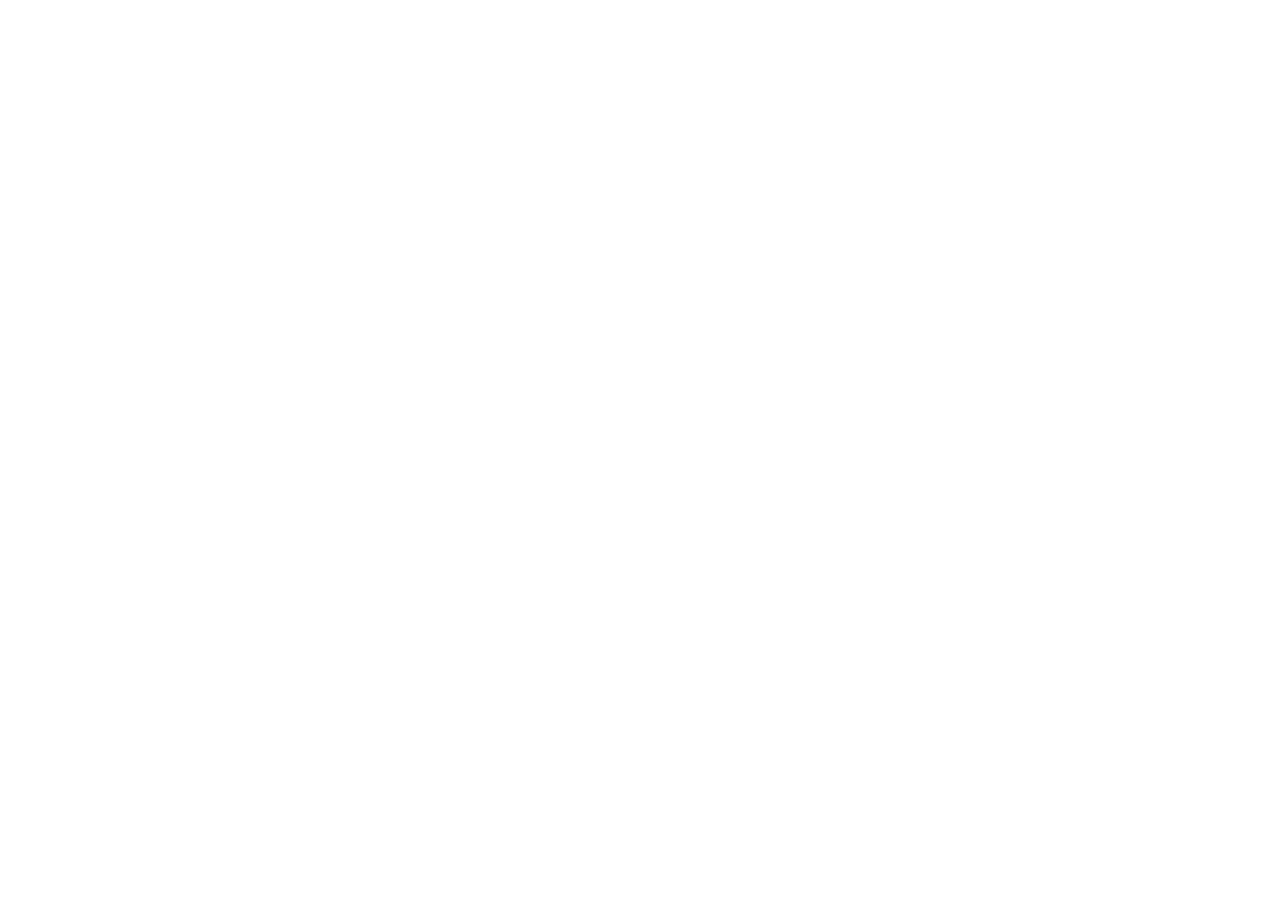
==== ui/article-one.html @ ba9b7aaa "Add files via upload" ====
<!DOCTYPE html>
<html>
    <head>
        <title>Article One</title>
        <meta name="viewport" content="width=device-width, initial-scale=1.0">
        <link rel="stylesheet" href="https://maxcdn.bootstrapcdn.com/bootstrap/3.3.7/css/bootstrap.min.css" >
        <script src="https://ajax.googleapis.com/ajax/libs/jquery/1.12.4/jquery.min.js"></script>
        <script src="https://maxcdn.bootstrapcdn.com/bootstrap/3.3.7/js/bootstrap.min.js"></script>
        <link rel="stylesheet" type="text/css" href="style.css">
    </head>
    <body>
        
    </body>
</html>
---- ui/style.css ----
body,
html {
    width: 100%;
    height: 100%;
}

body{
    padding-top:100px;
}

body,
h1,
h2,
h3,
h4,
h5,
h6 {
    font-family: "Lato","Helvetica Neue",Helvetica,Arial,sans-serif;
    font-weight: 700;
}
#logo img{
    height: 30px;
    width: 30px;
    padding-bottom: 6px;
}
#content{
    min-height: 600px;
}
#banner_image {
    min-height: 600px;
    width: auto;
    padding-bottom: 50px;
    text-align: center;
    color: #f8f8f8;
    background: url(images/banner.png) no-repeat center center;
    background-size: cover;
}
#banner_content {
    position: relative;
    padding-top: 6%;
    padding-bottom: 6%;
    margin-top: 12%;
    margin-bottom: 12%;
    background-color: rgba(0, 0, 0, 0.7);
    max-width: 660px;
}
#profile_banner {
    height: 300px;
    width: auto;
    padding-bottom: 50px;
    text-align: center;
    color: #f8f8f8;
    background: url(images/profile_banner.jpg) no-repeat center center;
    background-size: cover;
}
#profile_photo {
    margin-top: 220px;
    height: 150px;
}
#profile_info {
    color: black;
}
#icons img{
    height: 30px;
    width: 30px;
}
footer {
    padding: 10px 0;
    background-color: #101010;
    color:#9d9d9d;
    bottom: 0;
    width: 100%;
    overflow: hidden;
}
#profile_content {
    min-height: 550px;
}
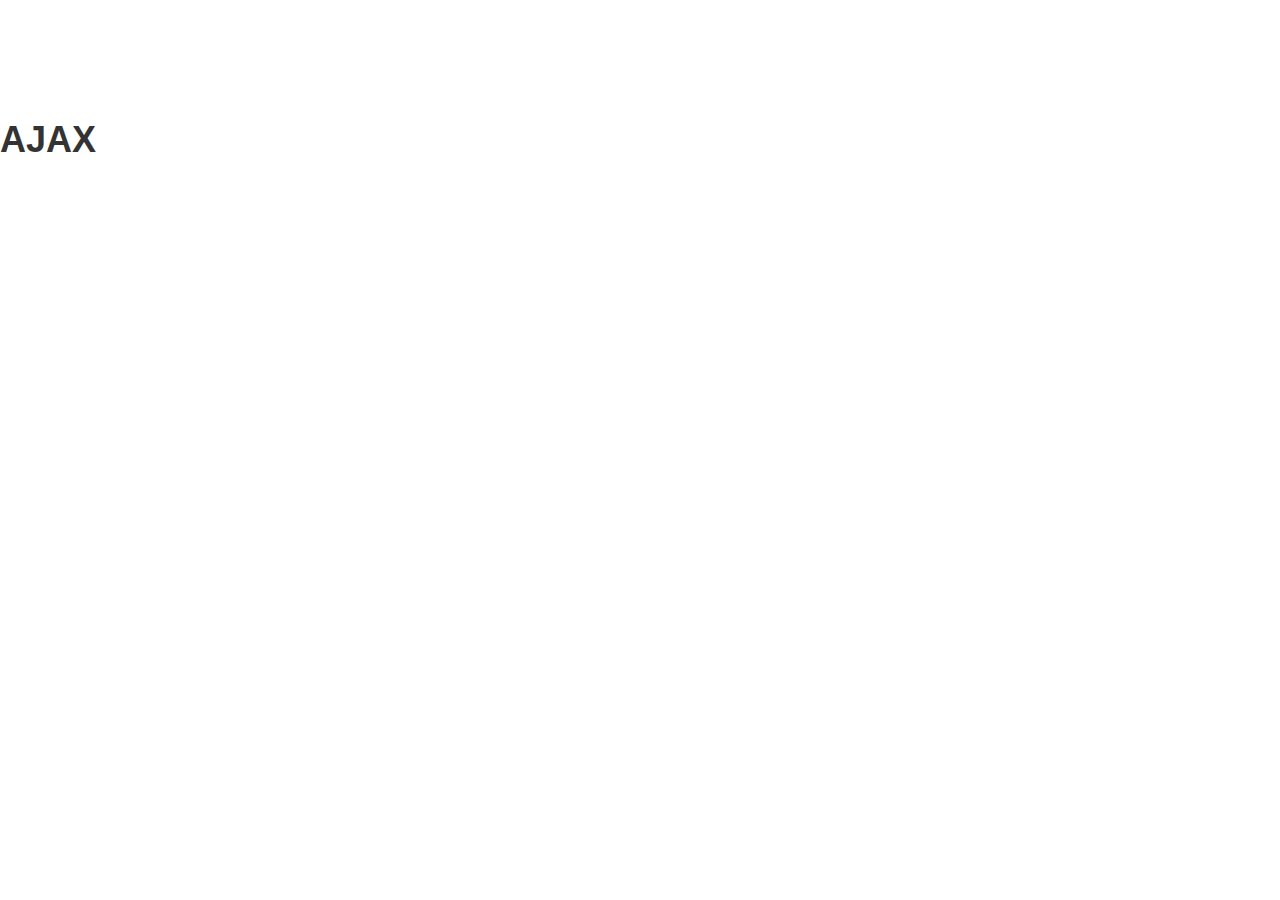
==== commit 79851f5b: "[imad-console] Updates ui/article-one.html" ====
--- a/ui/article-one.html
+++ b/ui/article-one.html
@@ -1,7 +1,7 @@
 <!DOCTYPE html>
 <html>
     <head>
-        <title>Article One</title>
+        <title>Imad | Ajax</title>
         <meta name="viewport" content="width=device-width, initial-scale=1.0">
         <link rel="stylesheet" href="https://maxcdn.bootstrapcdn.com/bootstrap/3.3.7/css/bootstrap.min.css" >
         <script src="https://ajax.googleapis.com/ajax/libs/jquery/1.12.4/jquery.min.js"></script>
@@ -9,6 +9,6 @@
         <link rel="stylesheet" type="text/css" href="style.css">
     </head>
     <body>
-        
+        <h1>AJAX</h1>
     </body>
-</html>+</html>
--- a/ui/style.css
+++ b/ui/style.css
@@ -1,77 +1,77 @@
-body,
-html {
-    width: 100%;
-    height: 100%;
-}
-
-body{
-    padding-top:100px;
-}
-
-body,
-h1,
-h2,
-h3,
-h4,
-h5,
-h6 {
-    font-family: "Lato","Helvetica Neue",Helvetica,Arial,sans-serif;
-    font-weight: 700;
-}
-#logo img{
-    height: 30px;
-    width: 30px;
-    padding-bottom: 6px;
-}
-#content{
-    min-height: 600px;
-}
-#banner_image {
-    min-height: 600px;
-    width: auto;
-    padding-bottom: 50px;
-    text-align: center;
-    color: #f8f8f8;
-    background: url(images/banner.png) no-repeat center center;
-    background-size: cover;
-}
-#banner_content {
-    position: relative;
-    padding-top: 6%;
-    padding-bottom: 6%;
-    margin-top: 12%;
-    margin-bottom: 12%;
-    background-color: rgba(0, 0, 0, 0.7);
-    max-width: 660px;
-}
-#profile_banner {
-    height: 300px;
-    width: auto;
-    padding-bottom: 50px;
-    text-align: center;
-    color: #f8f8f8;
-    background: url(images/profile_banner.jpg) no-repeat center center;
-    background-size: cover;
-}
-#profile_photo {
-    margin-top: 220px;
-    height: 150px;
-}
-#profile_info {
-    color: black;
-}
-#icons img{
-    height: 30px;
-    width: 30px;
-}
-footer {
-    padding: 10px 0;
-    background-color: #101010;
-    color:#9d9d9d;
-    bottom: 0;
-    width: 100%;
-    overflow: hidden;
-}
-#profile_content {
-    min-height: 550px;
+body,
+html {
+    width: 100%;
+    height: 100%;
+}
+
+body{
+    padding-top:100px;
+}
+
+body,
+h1,
+h2,
+h3,
+h4,
+h5,
+h6 {
+    font-family: "Lato","Helvetica Neue",Helvetica,Arial,sans-serif;
+    font-weight: 700;
+}
+#logo img{
+    height: 30px;
+    width: 30px;
+    padding-bottom: 6px;
+}
+#content{
+    min-height: 600px;
+}
+#banner_image {
+    min-height: 600px;
+    width: auto;
+    padding-bottom: 50px;
+    text-align: center;
+    color: #f8f8f8;
+    background: url('images/banner.png') no-repeat center center;
+    background-size: cover;
+}
+#banner_content {
+    position: relative;
+    padding-top: 6%;
+    padding-bottom: 6%;
+    margin-top: 12%;
+    margin-bottom: 12%;
+    background-color: rgba(0, 0, 0, 0.7);
+    max-width: 660px;
+}
+#profile_banner {
+    height: 300px;
+    width: auto;
+    padding-bottom: 50px;
+    text-align: center;
+    color: #f8f8f8;
+    background: url(images/profile_banner.jpg) no-repeat center center;
+    background-size: cover;
+}
+#profile_photo {
+    margin-top: 220px;
+    height: 150px;
+}
+#profile_info {
+    color: black;
+}
+#icons img{
+    height: 30px;
+    width: 30px;
+}
+footer {
+    padding: 10px 0;
+    background-color: #101010;
+    color:#9d9d9d;
+    bottom: 0;
+    width: 100%;
+    overflow: hidden;
+}
+#profile_content {
+    min-height: 550px;
 }